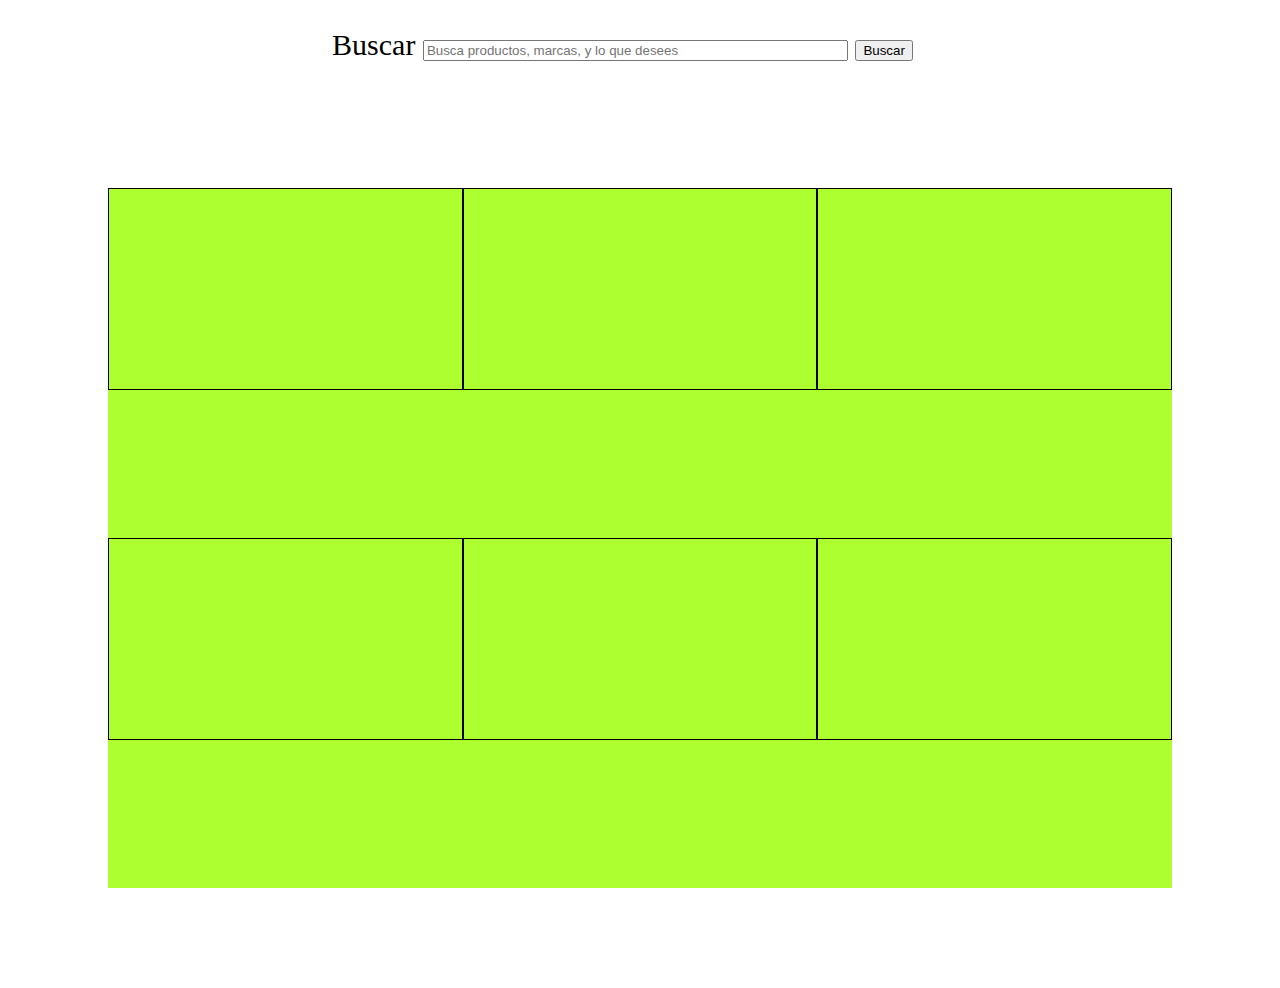
==== pagPrincipal.html @ 4f77a34b "agregando pagina principal" ====
<!DOCTYPE html>
<html lang ="es">
<head>
    <title> Mercado Abierto</title>
    <link href="pagPrincipal.css" rel="stylesheet">

</head>
<body>
    <div class="buscador">

    </div>
    <div class="grid-layout">
        <div id="buscador">
            <label>Buscar</label>
            <input type="text" size =50 placeholder="Busca productos, marcas, y lo que desees">
            <button>Buscar</button>
        </div>
        <div id="listado-productos">
                <div class="caja">
                            
                </div>
                <div class="caja">
                            
                </div>
                <div class="caja">
                            
                </div>
                <div class="caja">
                            
                </div>
                <div class="caja">
                            
                 </div>
                <div class="caja">
                            
                </div>
        </div>     
        









    </div>




</body>





</html>
---- pagPrincipal.css ----
#buscador{
        text-align: center;
        font-size: 30px;
        padding: 20px 60px 20px 25px;
        height: 40px;
}

#listado-productos{
    display:grid;
    background-color: greenyellow;
    margin: 100px;
    height: 700px;
    grid-template-columns: auto auto auto;
    grid-template-rows: auto auto;
}

.caja{
    border: 1px solid black;
    height: 200px;
}
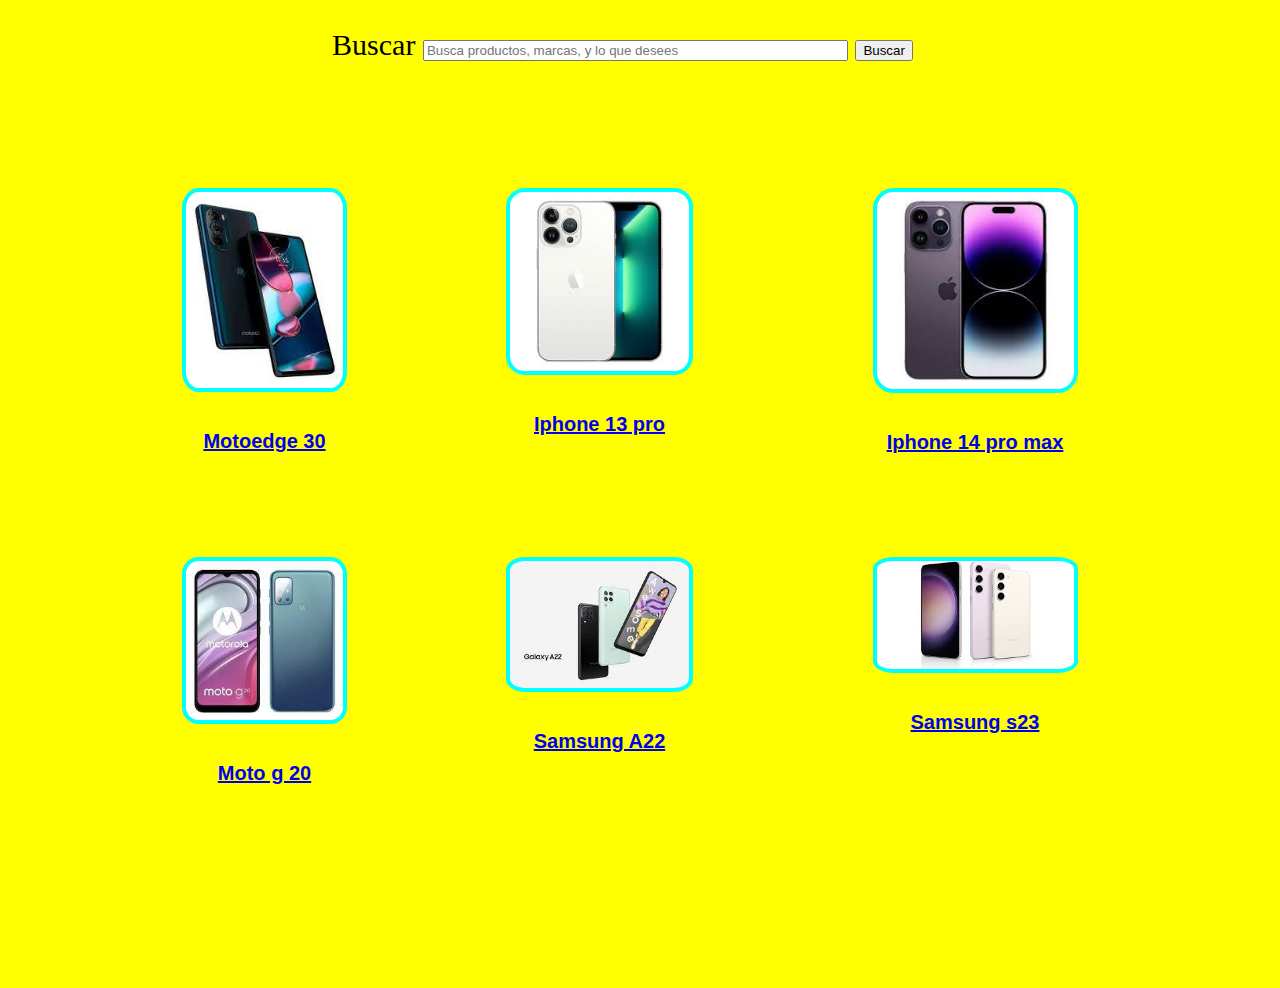
==== commit cf833278: "termine de organizar la pag principal" ====
--- a/pagPrincipal.html
+++ b/pagPrincipal.html
@@ -17,39 +17,47 @@
         </div>
         <div id="listado-productos">
                 <div class="caja">
+                    
+                   <a href="file:///C:/Users/Kata/Pagina%20de%20Ml/index.html" target="_blank" rel="noonpener noreferrer"><img src="img/motoed30 azul 1.jpg" alt="motoedge 30"><br>
+                    
+                    
+                    <p><strong>Motoedge 30</strong></p></a>
                             
                 </div>
                 <div class="caja">
+                    <a href="file:///C:/Users/Kata/Pagina%20de%20Ml/index.html" target="_blank" rel="noonpener noreferrer"><img src="img/Iphone 13 pro.jpg"alt="Iphone 13 pro"><br>
+                    <p><strong>Iphone 13 pro</strong></p></a>
+                    
                             
                 </div>
                 <div class="caja">
+                    <a href="file:///C:/Users/Kata/Pagina%20de%20Ml/index.html" target="_blank" rel="noonpener noreferrer"> <img src="img/Iphone 14 pro max.jpg"alt="Iphone 14 pro max"><br>
+                    <p><strong>Iphone 14 pro max</strong></p></a>
+                    
                             
                 </div>
                 <div class="caja">
+                    <a href="file:///C:/Users/Kata/Pagina%20de%20Ml/index.html" target="_blank" rel="noonpener noreferrer"> <img src="img/Moto g 20.jpg"alt="Moto g 20"><br>
+                    <p><strong>Moto g 20    </strong></p></a>
+                    
                             
                 </div>
                 <div class="caja">
+                    <a href="file:///C:/Users/Kata/Pagina%20de%20Ml/index.html" target="_blank" rel="noonpener noreferrer"><img src="img/Samsung A22.jpg"alt="Samsung A22"><br>
+                    <p><strong>Samsung A22</strong></p> </a>
+                    
                             
                  </div>
                 <div class="caja">
+                    <a href="file:///C:/Users/Kata/Pagina%20de%20Ml/index.html" target="_blank" rel="noonpener noreferrer"> <img src="img/Samsung s23.jpg"alt="Samsung s23"><br>
+                    <p><strong>Samsung s23</strong></p> </a>
+                    
+
                             
                 </div>
-        </div>     
-        
-
-
-
-
-
-
-
-
+        </div>             
 
     </div>
-
-
-
-
 </body>
 
 
--- a/pagPrincipal.css
+++ b/pagPrincipal.css
@@ -1,3 +1,7 @@
+body{
+    background-color: yellow;
+}
+
 #buscador{
         text-align: center;
         font-size: 30px;
@@ -7,14 +11,26 @@
 
 #listado-productos{
     display:grid;
-    background-color: greenyellow;
+    
     margin: 100px;
     height: 700px;
+    width: auto;
     grid-template-columns: auto auto auto;
     grid-template-rows: auto auto;
 }
 
-.caja{
-    border: 1px solid black;
-    height: 200px;
+img{
+    display: block;
+    width: 50%;
+    border-radius: 10%;
+    background-color: aqua;
+    padding: 4px;
+    
+    margin-right: auto;
+    margin-left: auto;
+}
+p{
+    text-align: center;
+    font-size: 20px;
+    font-family:Verdana, Geneva, Tahoma, sans-serif;
 }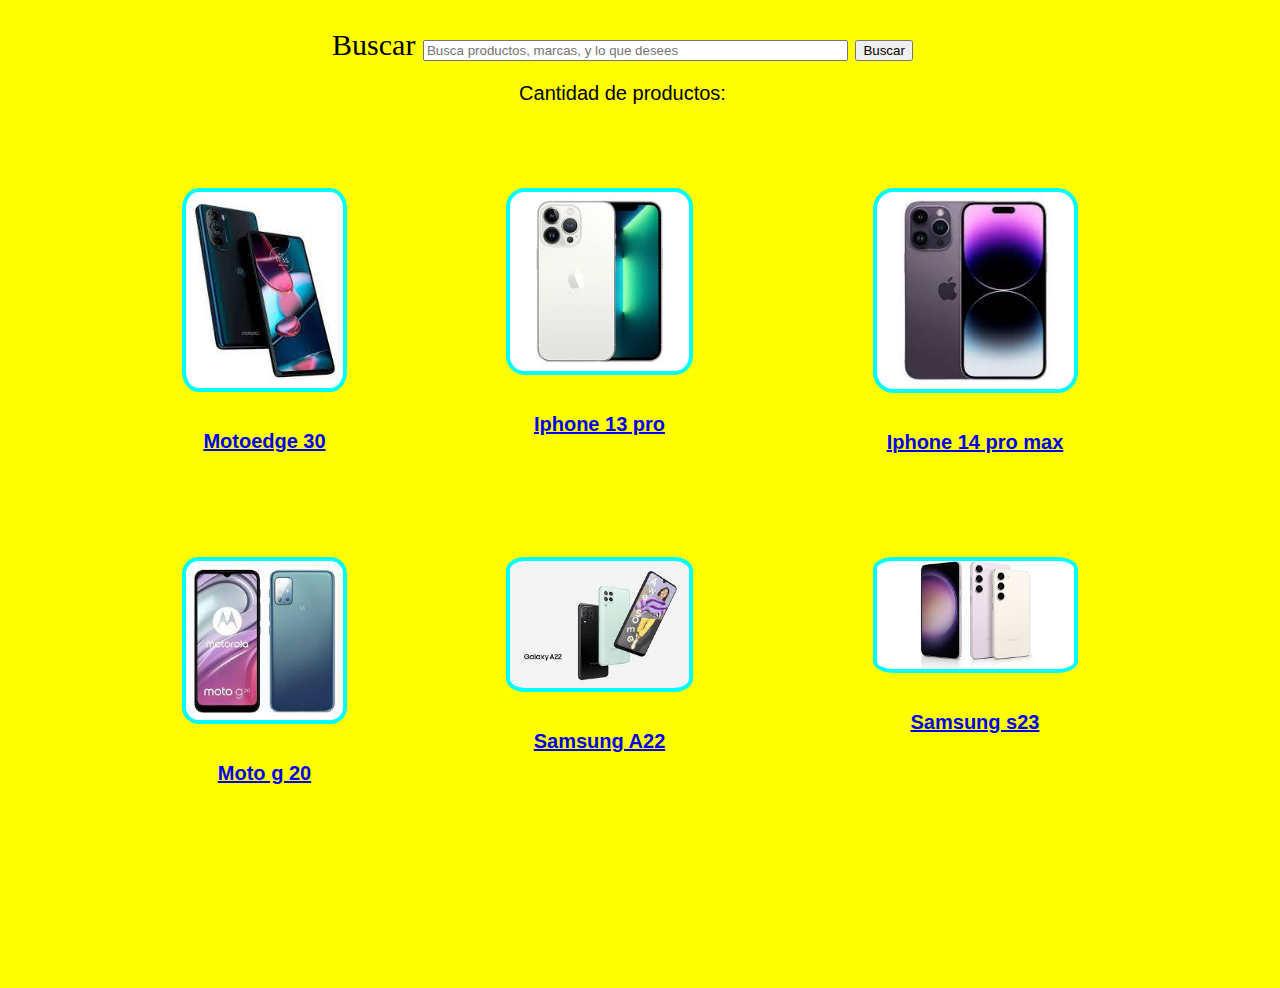
==== commit 8d58a1b3: "agregando cantidad de productos con una api" ====
--- a/pagPrincipal.html
+++ b/pagPrincipal.html
@@ -6,6 +6,20 @@
 
 </head>
 <body>
+    <script>
+        async function MostrarCantidad(){
+            let response = await fetch('https://my-json-server.typicode.com/agustinruatta/fake_json_server_db/statistics');
+            let objeto = await response.json();
+            
+            let cantidadProductos = objeto.amount_of_products;
+            let text = document.createTextNode(cantidadProductos);
+            document.getElementById("cantidadProductos").appendChild(text);
+        }
+        MostrarCantidad();
+        
+        
+        
+    </script>
     <div class="buscador">
 
     </div>
@@ -14,42 +28,43 @@
             <label>Buscar</label>
             <input type="text" size =50 placeholder="Busca productos, marcas, y lo que desees">
             <button>Buscar</button>
+            <p>Cantidad de productos: <strong id="cantidadProductos"> </strong></p>
         </div>
         <div id="listado-productos">
                 <div class="caja">
                     
-                   <a href="file:///C:/Users/Kata/Pagina%20de%20Ml/index.html" target="_blank" rel="noonpener noreferrer"><img src="img/motoed30 azul 1.jpg" alt="motoedge 30"><br>
+                   <a href="index.html" target="_blank" rel="noonpener noreferrer"><img src="img/motoed30 azul 1.jpg" alt="motoedge 30"><br>
                     
                     
                     <p><strong>Motoedge 30</strong></p></a>
                             
                 </div>
                 <div class="caja">
-                    <a href="file:///C:/Users/Kata/Pagina%20de%20Ml/index.html" target="_blank" rel="noonpener noreferrer"><img src="img/Iphone 13 pro.jpg"alt="Iphone 13 pro"><br>
+                    <a href="index.html" target="_blank" rel="noonpener noreferrer"><img src="img/Iphone 13 pro.jpg"alt="Iphone 13 pro"><br>
                     <p><strong>Iphone 13 pro</strong></p></a>
                     
                             
                 </div>
                 <div class="caja">
-                    <a href="file:///C:/Users/Kata/Pagina%20de%20Ml/index.html" target="_blank" rel="noonpener noreferrer"> <img src="img/Iphone 14 pro max.jpg"alt="Iphone 14 pro max"><br>
+                    <a href="index.html" target="_blank" rel="noonpener noreferrer"> <img src="img/Iphone 14 pro max.jpg"alt="Iphone 14 pro max"><br>
                     <p><strong>Iphone 14 pro max</strong></p></a>
                     
                             
                 </div>
                 <div class="caja">
-                    <a href="file:///C:/Users/Kata/Pagina%20de%20Ml/index.html" target="_blank" rel="noonpener noreferrer"> <img src="img/Moto g 20.jpg"alt="Moto g 20"><br>
+                    <a href="index.html" target="_blank" rel="noonpener noreferrer"> <img src="img/Moto g 20.jpg"alt="Moto g 20"><br>
                     <p><strong>Moto g 20    </strong></p></a>
                     
                             
                 </div>
                 <div class="caja">
-                    <a href="file:///C:/Users/Kata/Pagina%20de%20Ml/index.html" target="_blank" rel="noonpener noreferrer"><img src="img/Samsung A22.jpg"alt="Samsung A22"><br>
+                    <a href="index.html" target="_blank" rel="noonpener noreferrer"><img src="img/Samsung A22.jpg"alt="Samsung A22"><br>
                     <p><strong>Samsung A22</strong></p> </a>
                     
                             
                  </div>
                 <div class="caja">
-                    <a href="file:///C:/Users/Kata/Pagina%20de%20Ml/index.html" target="_blank" rel="noonpener noreferrer"> <img src="img/Samsung s23.jpg"alt="Samsung s23"><br>
+                    <a href="index.html" target="_blank" rel="noonpener noreferrer"> <img src="img/Samsung s23.jpg"alt="Samsung s23"><br>
                     <p><strong>Samsung s23</strong></p> </a>
                     
 
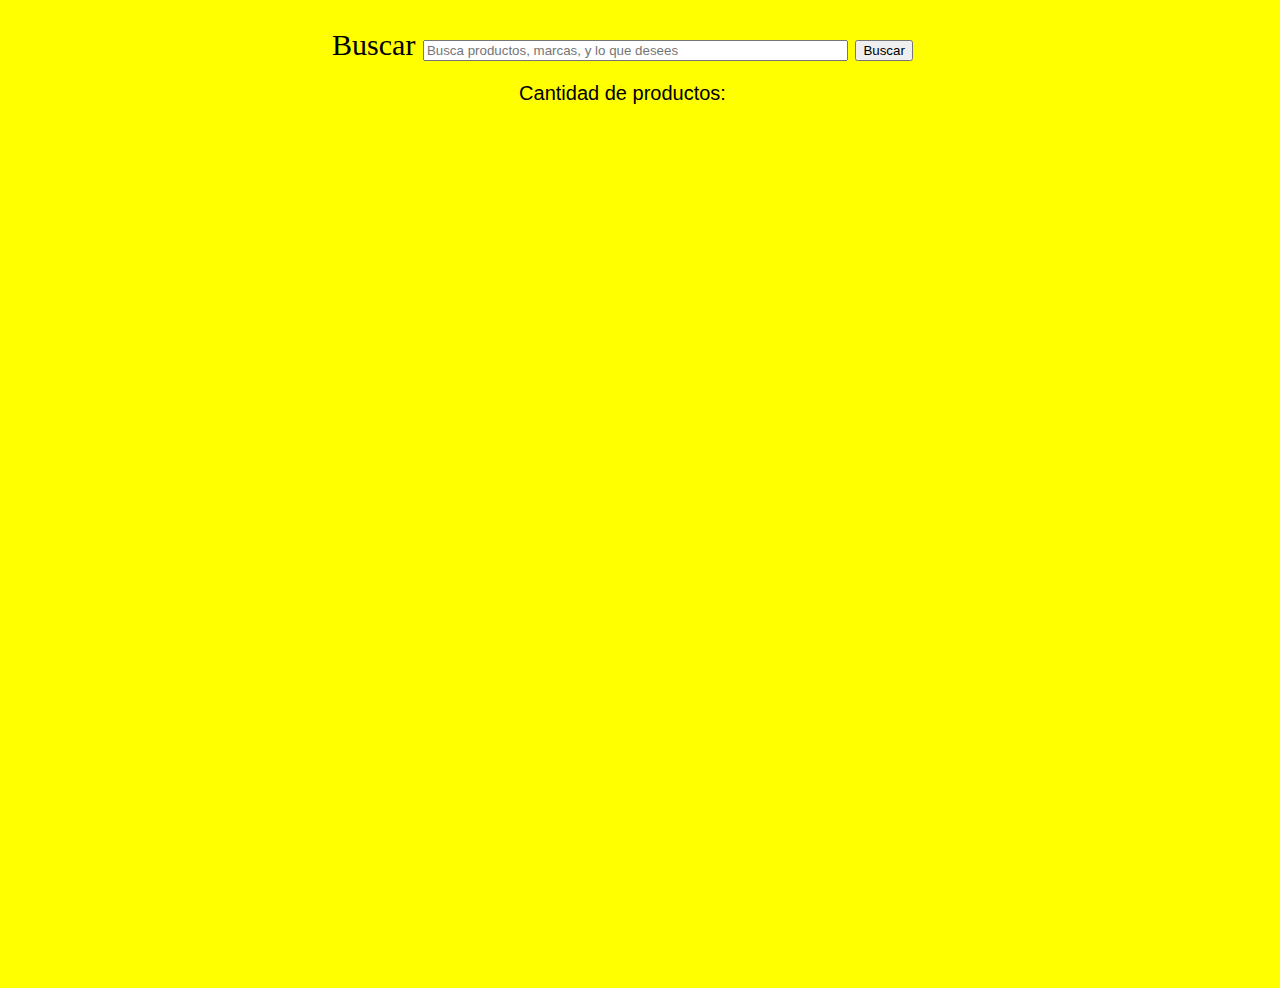
==== commit bc72f234: "arreglando y todo lo perdido y usando las api para trabajar pagina principal y la del producto" ====
--- a/pagPrincipal.html
+++ b/pagPrincipal.html
@@ -3,26 +3,12 @@
 <head>
     <title> Mercado Abierto</title>
     <link href="pagPrincipal.css" rel="stylesheet">
+    <script src="pagprincipal.js" defer></script>
 
 </head>
 <body>
-    <script>
-        async function MostrarCantidad(){
-            let response = await fetch('https://my-json-server.typicode.com/agustinruatta/fake_json_server_db/statistics');
-            let objeto = await response.json();
-            
-            let cantidadProductos = objeto.amount_of_products;
-            let text = document.createTextNode(cantidadProductos);
-            document.getElementById("cantidadProductos").appendChild(text);
-        }
-        MostrarCantidad();
-        
-        
-        
-    </script>
-    <div class="buscador">
-
-    </div>
+  
+   
     <div class="grid-layout">
         <div id="buscador">
             <label>Buscar</label>
@@ -31,44 +17,7 @@
             <p>Cantidad de productos: <strong id="cantidadProductos"> </strong></p>
         </div>
         <div id="listado-productos">
-                <div class="caja">
-                    
-                   <a href="index.html" target="_blank" rel="noonpener noreferrer"><img src="img/motoed30 azul 1.jpg" alt="motoedge 30"><br>
-                    
-                    
-                    <p><strong>Motoedge 30</strong></p></a>
-                            
-                </div>
-                <div class="caja">
-                    <a href="index.html" target="_blank" rel="noonpener noreferrer"><img src="img/Iphone 13 pro.jpg"alt="Iphone 13 pro"><br>
-                    <p><strong>Iphone 13 pro</strong></p></a>
-                    
-                            
-                </div>
-                <div class="caja">
-                    <a href="index.html" target="_blank" rel="noonpener noreferrer"> <img src="img/Iphone 14 pro max.jpg"alt="Iphone 14 pro max"><br>
-                    <p><strong>Iphone 14 pro max</strong></p></a>
-                    
-                            
-                </div>
-                <div class="caja">
-                    <a href="index.html" target="_blank" rel="noonpener noreferrer"> <img src="img/Moto g 20.jpg"alt="Moto g 20"><br>
-                    <p><strong>Moto g 20    </strong></p></a>
-                    
-                            
-                </div>
-                <div class="caja">
-                    <a href="index.html" target="_blank" rel="noonpener noreferrer"><img src="img/Samsung A22.jpg"alt="Samsung A22"><br>
-                    <p><strong>Samsung A22</strong></p> </a>
-                    
-                            
-                 </div>
-                <div class="caja">
-                    <a href="index.html" target="_blank" rel="noonpener noreferrer"> <img src="img/Samsung s23.jpg"alt="Samsung s23"><br>
-                    <p><strong>Samsung s23</strong></p> </a>
-                    
-
-                            
+               
                 </div>
         </div>             
 
--- a/pagPrincipal.css
+++ b/pagPrincipal.css
@@ -33,4 +33,7 @@
     text-align: center;
     font-size: 20px;
     font-family:Verdana, Geneva, Tahoma, sans-serif;
+}
+.preview-producto {
+    height: 200px;
 }